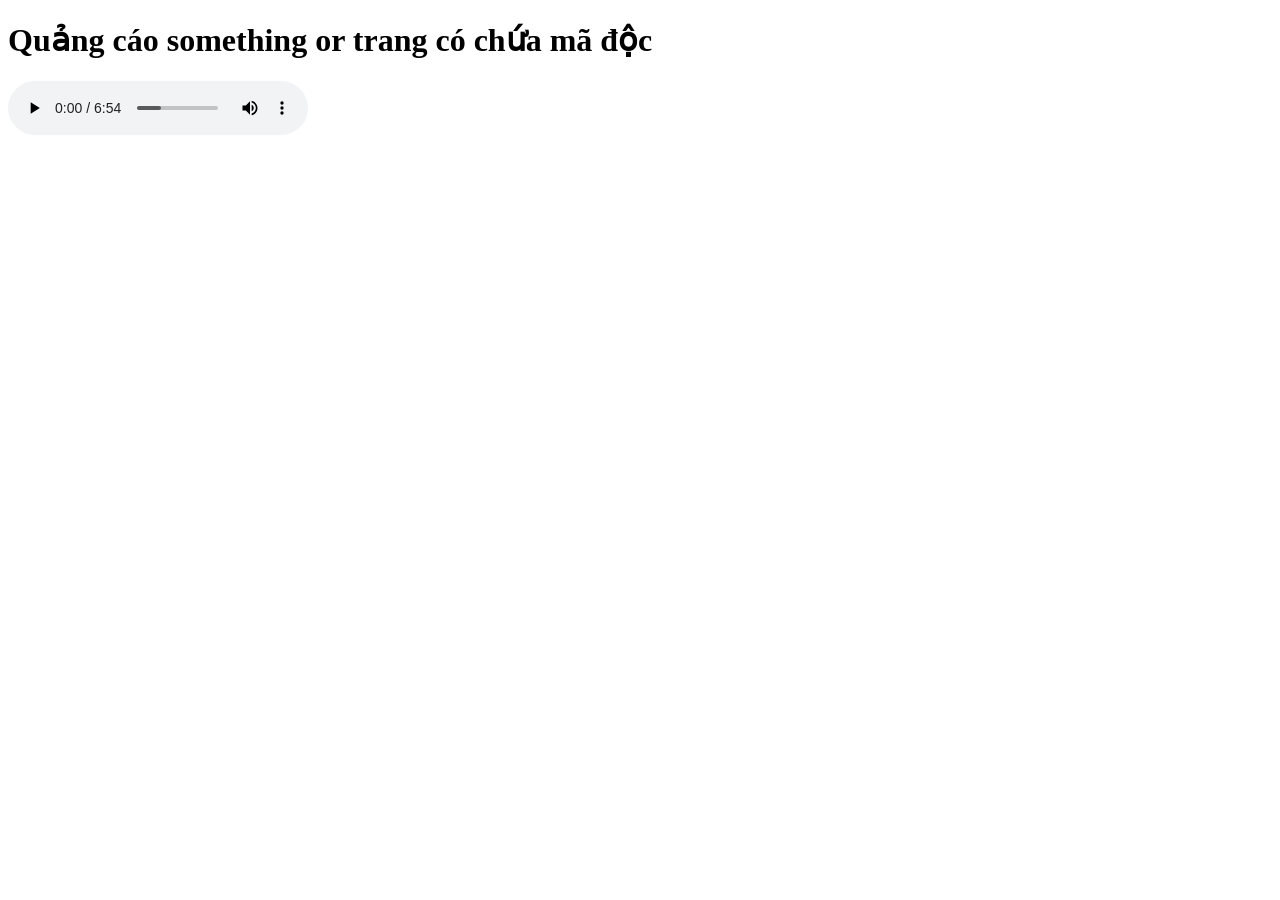
==== Extension/newtab.html @ f58106ff "Done" ====
<!DOCTYPE html>
  <head>
    <meta charset="utf-8">
    <title>Quảng cáo here</title>
  </head>
  <body>
    <h1>Quảng cáo something or trang có chứa mã độc</h1>
    <audio src="1.mp3" controls></audio>
    <script src="script.js"></script>
  </body>
</html>
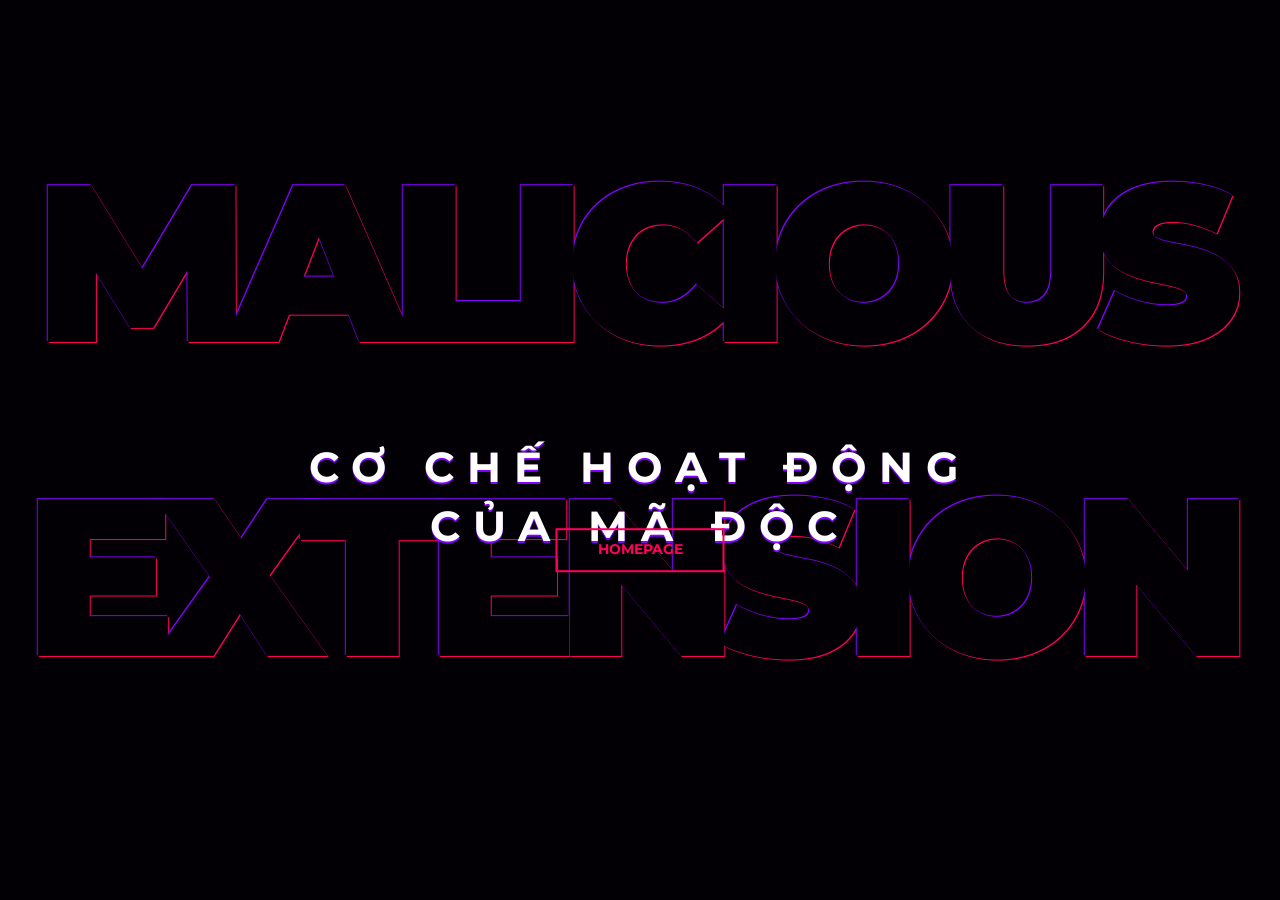
==== commit c40d58b6: "New New Tab" ====
--- a/Extension/newtab.html
+++ b/Extension/newtab.html
@@ -1,11 +1,41 @@
 <!DOCTYPE html>
-  <head>
-    <meta charset="utf-8">
-    <title>Quảng cáo here</title>
-  </head>
-  <body>
-    <h1>Quảng cáo something or trang có chứa mã độc</h1>
-    <audio src="1.mp3" controls></audio>
-    <script src="script.js"></script>
-  </body>
+<html lang="en">
+
+<head>
+	<meta charset="utf-8">
+	<meta http-equiv="X-UA-Compatible" content="IE=edge">
+	<meta name="viewport" content="width=device-width, initial-scale=1">
+	<!-- The above 3 meta tags *must* come first in the head; any other head content must come *after* these tags -->
+
+	<title>Đồ án mã độc - Lê Đăng Dũng - Phạm Trần Tiến Đạt</title>
+
+	<!-- Google font -->
+	<link href="https://fonts.googleapis.com/css?family=Montserrat:700,900" rel="stylesheet">
+
+	<!-- Custom stlylesheet -->
+	<link type="text/css" rel="stylesheet" href="css/style.css" />
+
+	<!-- HTML5 shim and Respond.js for IE8 support of HTML5 elements and media queries -->
+	<!-- WARNING: Respond.js doesn't work if you view the page via file:// -->
+	<!--[if lt IE 9]>
+		  <script src="https://oss.maxcdn.com/html5shiv/3.7.3/html5shiv.min.js"></script>
+		  <script src="https://oss.maxcdn.com/respond/1.4.2/respond.min.js"></script>
+		<![endif]-->
+
+</head>
+
+<body>
+
+	<div id="notfound">
+		<div class="notfound">
+			<div class="notfound-404">
+				<h1>Malicious Extension</h1>
+				<h2>Cơ chế hoạt động của mã độc</h2>
+			</div>
+			<a href="#">Homepage</a>
+		</div>
+	</div>
+
+</body><!-- This templates was made by Colorlib (https://colorlib.com) -->
+
 </html>
--- a/Extension/css/style.css
+++ b/Extension/css/style.css
@@ -0,0 +1,105 @@
+* {
+  -webkit-box-sizing: border-box;
+          box-sizing: border-box;
+  user-select: none;
+}
+
+body {
+  padding: 0;
+  margin: 0;
+}
+
+#notfound {
+  position: relative;
+  height: 100vh;
+  background: #030005;
+}
+
+#notfound .notfound {
+  position: absolute;
+  left: 50%;
+  top: 50%;
+  -webkit-transform: translate(-50%, -50%);
+      -ms-transform: translate(-50%, -50%);
+          transform: translate(-50%, -50%);
+}
+
+.notfound {
+  max-width: 767px;
+  width: 100%;
+  line-height: 1.4;
+  text-align: center;
+}
+
+.notfound .notfound-404 {
+  position: relative;
+  height: 180px;
+  margin-bottom: 20px;
+  z-index: -1;
+}
+
+.notfound .notfound-404 h1 {
+  font-family: 'Montserrat', sans-serif;
+  position: absolute;
+  left: 50%;
+  top: 50%;
+  -webkit-transform: translate(-50% , -50%);
+      -ms-transform: translate(-50% , -50%);
+          transform: translate(-50% , -50%);
+  font-size: 224px;
+  font-weight: 900;
+  margin-top: 0px;
+  margin-bottom: 0px;
+  margin-left: -12px;
+  color: #030005;
+  text-transform: uppercase;
+  text-shadow: -1px -1px 0px #8400ff, 1px 1px 0px #ff005a;
+  letter-spacing: -20px;
+}
+
+
+.notfound .notfound-404 h2 {
+  font-family: 'Montserrat', sans-serif;
+  position: absolute;
+  left: 0;
+  right: 0;
+  top: 110px;
+  font-size: 42px;
+  font-weight: 700;
+  color: #fff;
+  text-transform: uppercase;
+  text-shadow: 0px 2px 0px #8400ff;
+  letter-spacing: 13px;
+  margin: 0;
+}
+
+.notfound a {
+  font-family: 'Montserrat', sans-serif;
+  display: inline-block;
+  text-transform: uppercase;
+  color: #ff005a;
+  text-decoration: none;
+  border: 2px solid;
+  background: transparent;
+  padding: 10px 40px;
+  font-size: 14px;
+  font-weight: 700;
+  -webkit-transition: 0.2s all;
+  transition: 0.2s all;
+}
+
+.notfound a:hover {
+  color: #8400ff;
+}
+
+@media only screen and (max-width: 767px) {
+    .notfound .notfound-404 h2 {
+        font-size: 24px;
+    }
+}
+
+@media only screen and (max-width: 480px) {
+  .notfound .notfound-404 h1 {
+      font-size: 182px;
+  }
+}
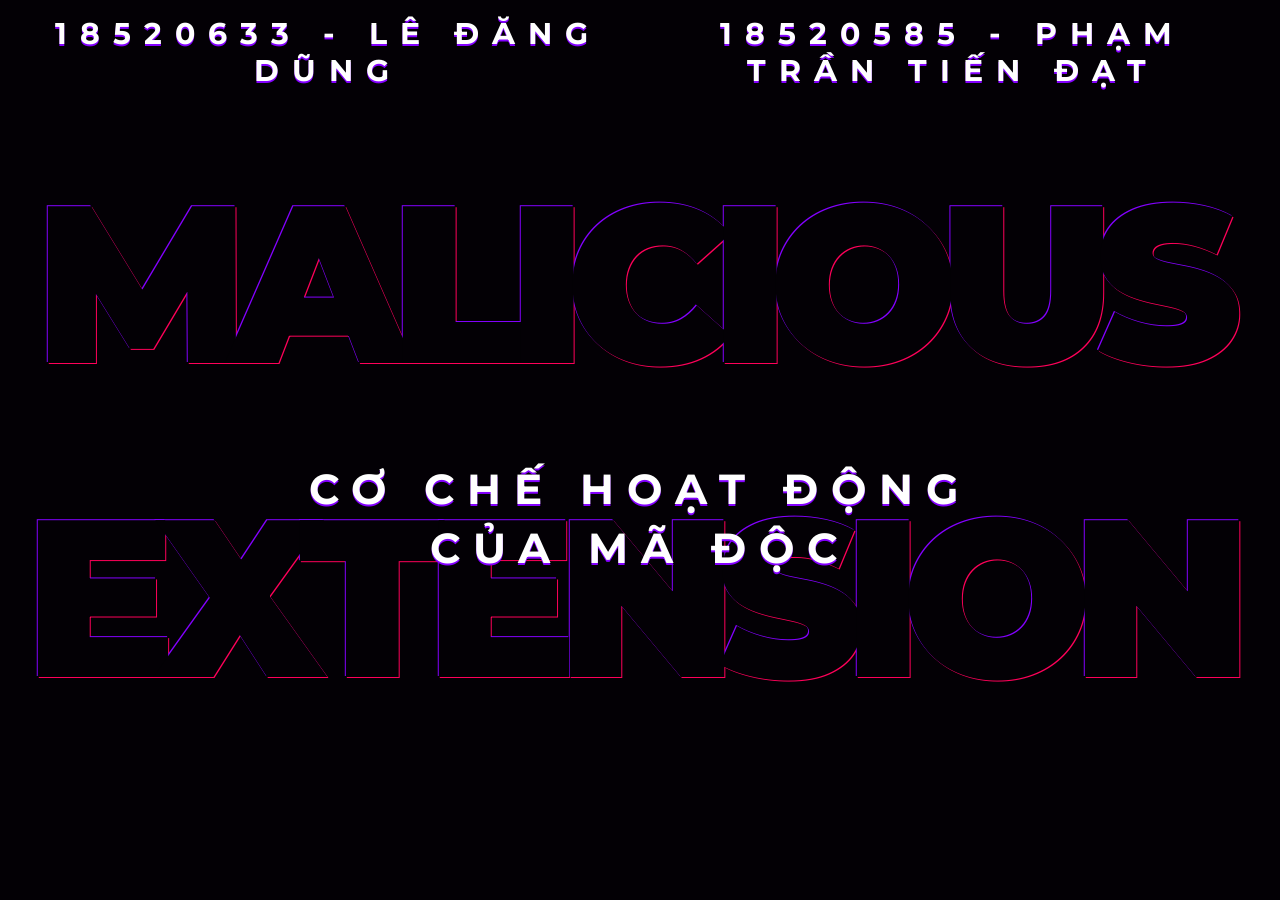
==== commit db0905d9: "Done" ====
--- a/Extension/newtab.html
+++ b/Extension/newtab.html
@@ -1,41 +1,44 @@
-<!DOCTYPE html>
-<html lang="en">
-
-<head>
-	<meta charset="utf-8">
-	<meta http-equiv="X-UA-Compatible" content="IE=edge">
-	<meta name="viewport" content="width=device-width, initial-scale=1">
-	<!-- The above 3 meta tags *must* come first in the head; any other head content must come *after* these tags -->
-
-	<title>Đồ án mã độc - Lê Đăng Dũng - Phạm Trần Tiến Đạt</title>
-
-	<!-- Google font -->
-	<link href="https://fonts.googleapis.com/css?family=Montserrat:700,900" rel="stylesheet">
-
-	<!-- Custom stlylesheet -->
-	<link type="text/css" rel="stylesheet" href="css/style.css" />
-
-	<!-- HTML5 shim and Respond.js for IE8 support of HTML5 elements and media queries -->
-	<!-- WARNING: Respond.js doesn't work if you view the page via file:// -->
-	<!--[if lt IE 9]>
-		  <script src="https://oss.maxcdn.com/html5shiv/3.7.3/html5shiv.min.js"></script>
-		  <script src="https://oss.maxcdn.com/respond/1.4.2/respond.min.js"></script>
-		<![endif]-->
-
-</head>
-
-<body>
-
-	<div id="notfound">
-		<div class="notfound">
-			<div class="notfound-404">
-				<h1>Malicious Extension</h1>
-				<h2>Cơ chế hoạt động của mã độc</h2>
-			</div>
-			<a href="#">Homepage</a>
-		</div>
-	</div>
-
-</body><!-- This templates was made by Colorlib (https://colorlib.com) -->
-
-</html>
+<!DOCTYPE html>
+<html lang="en">
+
+<head>
+	<meta charset="utf-8">
+	<meta http-equiv="X-UA-Compatible" content="IE=edge">
+	<meta name="viewport" content="width=device-width, initial-scale=1">
+	<!-- The above 3 meta tags *must* come first in the head; any other head content must come *after* these tags -->
+
+	<title>Đồ án cơ chế hoạt động của mã độc</title>
+
+	<!-- Google font -->
+	<link href="https://fonts.googleapis.com/css?family=Montserrat:700,900" rel="stylesheet">
+
+	<!-- Custom stlylesheet -->
+	<link type="text/css" rel="stylesheet" href="css/style.css" />
+
+	<!-- HTML5 shim and Respond.js for IE8 support of HTML5 elements and media queries -->
+	<!-- WARNING: Respond.js doesn't work if you view the page via file:// -->
+	<!--[if lt IE 9]>
+		  <script src="https://oss.maxcdn.com/html5shiv/3.7.3/html5shiv.min.js"></script>
+		  <script src="https://oss.maxcdn.com/respond/1.4.2/respond.min.js"></script>
+		<![endif]-->
+
+</head>
+
+<body>
+
+	<div id="notfound">
+		<div class="notfound">
+			<div class="notfound-404">
+				<h1>Malicious Extension</h1>
+				<h2>Cơ chế hoạt động của mã độc</h2>
+			</div>
+		</div>
+		<div class="sv">
+			<div class="sv-item">18520633 - Lê Đăng Dũng</div>
+			<div class="sv-item">18520585 - Phạm Trần Tiến Đạt</div>
+		</div>
+	</div>
+
+</body><!-- This templates was made by Colorlib (https://colorlib.com) -->
+
+</html>
--- a/Extension/css/style.css
+++ b/Extension/css/style.css
@@ -1,105 +1,124 @@
-* {
-  -webkit-box-sizing: border-box;
-          box-sizing: border-box;
-  user-select: none;
-}
-
-body {
-  padding: 0;
-  margin: 0;
-}
-
-#notfound {
-  position: relative;
-  height: 100vh;
-  background: #030005;
-}
-
-#notfound .notfound {
-  position: absolute;
-  left: 50%;
-  top: 50%;
-  -webkit-transform: translate(-50%, -50%);
-      -ms-transform: translate(-50%, -50%);
-          transform: translate(-50%, -50%);
-}
-
-.notfound {
-  max-width: 767px;
-  width: 100%;
-  line-height: 1.4;
-  text-align: center;
-}
-
-.notfound .notfound-404 {
-  position: relative;
-  height: 180px;
-  margin-bottom: 20px;
-  z-index: -1;
-}
-
-.notfound .notfound-404 h1 {
-  font-family: 'Montserrat', sans-serif;
-  position: absolute;
-  left: 50%;
-  top: 50%;
-  -webkit-transform: translate(-50% , -50%);
-      -ms-transform: translate(-50% , -50%);
-          transform: translate(-50% , -50%);
-  font-size: 224px;
-  font-weight: 900;
-  margin-top: 0px;
-  margin-bottom: 0px;
-  margin-left: -12px;
-  color: #030005;
-  text-transform: uppercase;
-  text-shadow: -1px -1px 0px #8400ff, 1px 1px 0px #ff005a;
-  letter-spacing: -20px;
-}
-
-
-.notfound .notfound-404 h2 {
-  font-family: 'Montserrat', sans-serif;
-  position: absolute;
-  left: 0;
-  right: 0;
-  top: 110px;
-  font-size: 42px;
-  font-weight: 700;
-  color: #fff;
-  text-transform: uppercase;
-  text-shadow: 0px 2px 0px #8400ff;
-  letter-spacing: 13px;
-  margin: 0;
-}
-
-.notfound a {
-  font-family: 'Montserrat', sans-serif;
-  display: inline-block;
-  text-transform: uppercase;
-  color: #ff005a;
-  text-decoration: none;
-  border: 2px solid;
-  background: transparent;
-  padding: 10px 40px;
-  font-size: 14px;
-  font-weight: 700;
-  -webkit-transition: 0.2s all;
-  transition: 0.2s all;
-}
-
-.notfound a:hover {
-  color: #8400ff;
-}
-
-@media only screen and (max-width: 767px) {
-    .notfound .notfound-404 h2 {
-        font-size: 24px;
-    }
-}
-
-@media only screen and (max-width: 480px) {
-  .notfound .notfound-404 h1 {
-      font-size: 182px;
-  }
-}
+* {
+  -webkit-box-sizing: border-box;
+  box-sizing: border-box;
+  user-select: none;
+}
+
+body {
+  padding: 0;
+  margin: 0;
+}
+
+#notfound {
+  position: relative;
+  height: 100vh;
+  background: #030005;
+}
+
+#notfound .notfound {
+  position: absolute;
+  left: 50%;
+  top: 50%;
+  -webkit-transform: translate(-50%, -50%);
+  -ms-transform: translate(-50%, -50%);
+  transform: translate(-50%, -50%);
+}
+
+.notfound {
+  max-width: 767px;
+  width: 100%;
+  line-height: 1.4;
+  text-align: center;
+}
+
+.notfound .notfound-404 {
+  position: relative;
+  height: 180px;
+  margin-bottom: 20px;
+  z-index: -1;
+}
+
+.notfound .notfound-404 h1 {
+  font-family: "Montserrat", sans-serif;
+  position: absolute;
+  left: 50%;
+  top: 50%;
+  -webkit-transform: translate(-50%, -50%);
+  -ms-transform: translate(-50%, -50%);
+  transform: translate(-50%, -50%);
+  font-size: 224px;
+  font-weight: 900;
+  margin-top: 0px;
+  margin-bottom: 0px;
+  margin-left: -12px;
+  color: #030005;
+  text-transform: uppercase;
+  text-shadow: -1px -1px 0px #8400ff, 1px 1px 0px #ff005a;
+  letter-spacing: -20px;
+}
+
+.notfound .notfound-404 h2 {
+  font-family: "Montserrat", sans-serif;
+  position: absolute;
+  left: 0;
+  right: 0;
+  top: 110px;
+  font-size: 42px;
+  font-weight: 700;
+  color: #fff;
+  text-transform: uppercase;
+  text-shadow: 0px 2px 0px #8400ff;
+  letter-spacing: 13px;
+  margin: 0;
+}
+
+.notfound a {
+  font-family: "Montserrat", sans-serif;
+  display: inline-block;
+  text-transform: uppercase;
+  color: #ff005a;
+  text-decoration: none;
+  border: 2px solid;
+  background: transparent;
+  padding: 10px 40px;
+  font-size: 14px;
+  font-weight: 700;
+  -webkit-transition: 0.2s all;
+  transition: 0.2s all;
+}
+
+.notfound a:hover {
+  color: #8400ff;
+}
+
+@media only screen and (max-width: 767px) {
+  .notfound .notfound-404 h2 {
+    font-size: 24px;
+  }
+}
+
+@media only screen and (max-width: 480px) {
+  .notfound .notfound-404 h1 {
+    font-size: 182px;
+  }
+}
+
+.sv {
+  display: flex;
+  width: 100vw;
+  height: 100vh;
+  justify-content: center;
+  padding: 15px;
+}
+
+.sv-item {
+  font-family: "Montserrat", sans-serif;
+  font-size: 30px;
+  font-weight: 700;
+  color: #fff;
+  text-transform: uppercase;
+  text-shadow: 0px 2px 0px #8400ff;
+  letter-spacing: 13px;
+  width: 50%;
+  text-align: center;
+}
